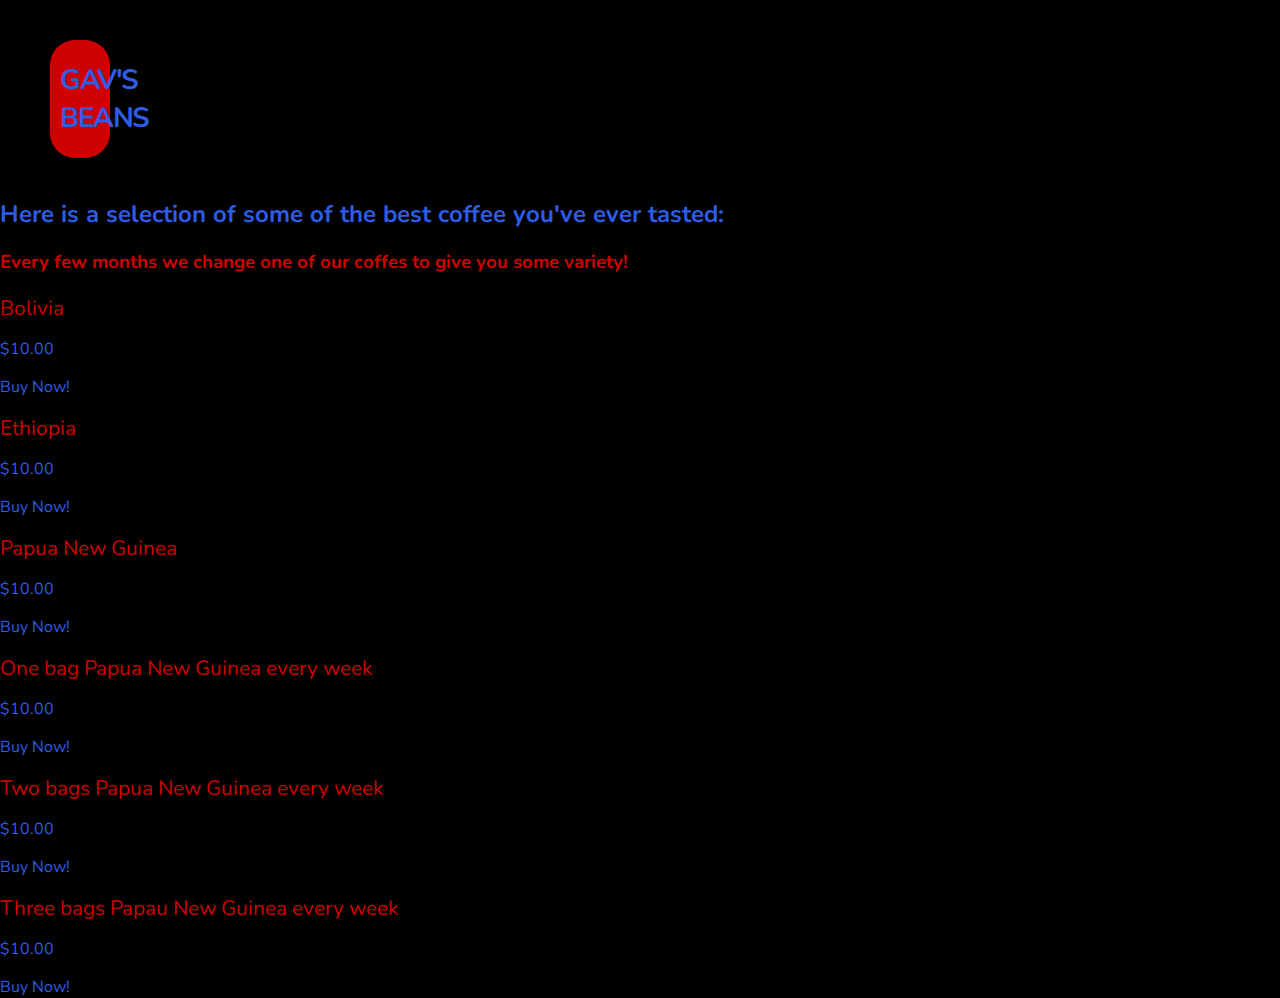
==== browse.html @ b5379d7f "Login and logout stuff" ====
<!DOCKTYPE HTML>

<head>
  <meta http-equiv="Content-Type" content="text/html; charset=utf-8"/>
  <title>Gav's Beans</title>
   <link rel="stylesheet" href="css/normalize.css" type="text/css" media="screen">
   <link rel="stylesheet" href="css/grid.css" type="text/css" media="screen">
   <link href='http://fonts.googleapis.com/css?family=Nunito' rel='stylesheet' type='text/css'>
   <link rel="stylesheet" href="css/style.css" type="text/css" media="screen">
</head>

<body>
<a href="main.html">
  <div id="logoh1" class="btn">
	<h1>Gav's Beans</h1>
</a>
</div> 

<h2><div class="blue">Here is a selection of some of the best coffee you've ever tasted:</div></h2>

<h3><div class="red">Every few months we change one of our coffes to give you some variety!</div></h3>

<!--Add the full name for all the below-->
<p><div class="fred red">Bolivia</div></p><div class="blue"><p>$10.00</p><a href="Buy_Bolivia.html"><div class="blue">Buy Now!</div>

<p><div class="fred red">Ethiopia</div></p><p>$10.00</p><a href="Buy_Bolivia.html"><div class="blue">Buy Now!</div></a>

<p><div class="fred red">Papua New Guinea</div></p><p><div class="blue">$10.00</div></p><a href="Buy_Bolivia.html"><div class="blue">Buy Now!</div></a>

<p><div class="fred red">One bag Papua New Guinea every week</div></p><p><div class="blue">$10.00</div></p><a href="Buy_Bolivia.html"><div class="blue">Buy Now!</div></a>

<p><div class="fred red">Two bags Papua New Guinea every week</div></p><p><div class="blue">$10.00</div></p><a href="Buy_Bolivia.html"><div class="blue">Buy Now!</div></a>

<p><div class="fred red">Three bags Papau New Guinea every week</div></p><p><div class="blue">$10.00</div></p><a href="Buy_Bolivia.html"><div class="blue">Buy Now!</div></a>

</body>
</html>
---- css/grid.css ----
<head>
  <meta http-equiv="Content-Type" content="text/html; charset=utf-8"/>
  <title>Smells Like Bakin' Cupcake Company</title>
   <link rel="stylesheet" href="css/normalize.css" type="text/css" media="screen">
   <link rel="stylesheet" href="css/grid.css" type="text/css" media="screen">
   <link href='http://fonts.googleapis.com/css?family=Nunito' rel='stylesheet' type='text/css'>
   <link rel="stylesheet" href="css/style.css" type="text/css" media="screen">
  </head>/*
 Width: 1000px
 # Columns : 12 
 Column width: 65px
 Gutter : 20px 

 */
.grid_1 { width: 65px; }
.grid_2 { width: 150px; }
.grid_3 { width: 235px; }
.grid_4 { width: 320px; }
.grid_5 { width: 405px; }
.grid_6 { width: 490px; }
.grid_7 { width: 575px; }
.grid_8 { width: 660px; }
.grid_9 { width: 745px; }
.grid_10 { width: 830px; }
.grid_11 { width: 915px; }
.grid_12 { width: 1000px; }

.grid_1,
.grid_2,
.grid_3,
.grid_4,
.grid_5,
.grid_6,
.grid_7,
.grid_8,
.grid_9,
.grid_10,
.grid_11,
.grid_12 {
	margin: 0 20px 10px 0;
	float: left;
	display: block;
}

.alpha{margin-left:0px;}
.omega{margin-right:0px;}

.container{
	width: 1000px; 
	margin: auto;
}



.clear{clear:both;display:block;overflow:hidden;visibility:hidden;width:0;height:0}.clearfix:after{clear:both;content:' ';display:block;font-size:0;line-height:0;visibility:hidden;width:0;height:0}* html .clearfix,*:first-child+html .clearfix{zoom:1}
---- css/style.css ----
body {
	font-family: 'Nunito', sans-serif;
	color: #00B800;
	background: #000000;
}

a {
	color: #2E5CE6;
	text-decoration: none;
}

h1 {
	font-size: 1.750em;
	letter-spacing: -1.5px;
}

h2 {
	font-size: 1.500em;
	color: #2E5CE6;
}

h3 {
	color:#2E5CE6;
}

.btn {
color: #2E5CE6;
background: #CF0000;
padding: 2px 10px;
margin: 40px 1170px;
border-radius: 25px;
text-transform: uppercase;
}

.btn:hover {
	background-color: #009900;
	color: #0000FF;
}

ul.nav {
	list-style: none;
	float: right;
}

ul.nav li {
	float: left;
	margin-left: 20px;
}

ul.nav li a {
	color: #2E5CE6;
}


#intro {
	margin: 50px 0 75px 0px;
}

#new-cupcakes img {
	border: 8px solid #FAF3BC;
	margin: 0 0 20px 0;
}

#featured-cupcake img {
    border: 8px solid #FAF3BC;
}

#copyright {
	border-top: 8px solid #2A0400;
	padding: 10px 0px;
	margin: 10px 0px;
	text-align: center;
}

div.red {
	color: #CF0000;
}

.fred {
	font-size: 1.300em;
}

div.green {
	color: #1F7A1F;
}

div.blue {
	color: #2E5CE6;
}

div.green2 {
	color:#00B800;
}

#coffee img {
    border: 8px solid #00B800;
    margin-left: 60px;
}

#coffee {
	margin-bottom: 50px
}


#about img {
    border: 8px solid #00B800;
}

#about {
	margin-left: 50px
}

#green_coffee img {
	 border: 8px solid #00B800;
}

#green_coffee {
	margin-bottom: 50px;
	margin-left: 60px;
}

#logoh1 {
	margin-left: 50px;
}

#bob {
	margin-left: 425px;
}

.mainp {
	margin-left: 25px;
	padding: 10px 0 10px 15px;
}
.popup {
	window.confirm("sometext");
}
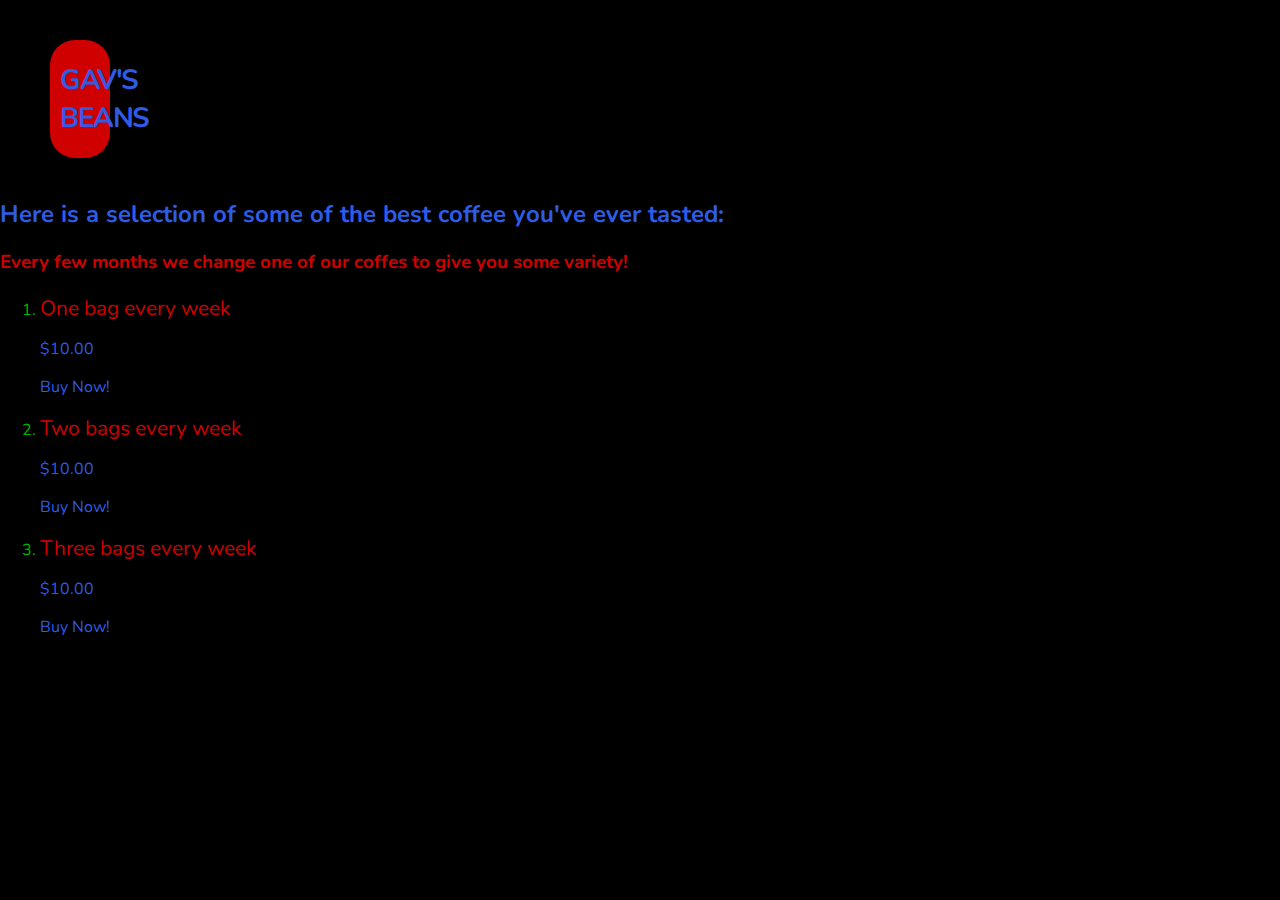
==== commit 604dc436: "Changing Sign up stuff to make more sense." ====
--- a/browse.html
+++ b/browse.html
@@ -21,17 +21,14 @@
 <h3><div class="red">Every few months we change one of our coffes to give you some variety!</div></h3>
 
 <!--Add the full name for all the below-->
-<p><div class="fred red">Bolivia</div></p><div class="blue"><p>$10.00</p><a href="Buy_Bolivia.html"><div class="blue">Buy Now!</div>
+<ol>
+<li><p><div class="fred red">One bag every week</div></p><p><div class="blue">$10.00</div></p><a href="Buy_Bolivia.html"><div class="blue">Buy Now!</div></a></li>
 
-<p><div class="fred red">Ethiopia</div></p><p>$10.00</p><a href="Buy_Bolivia.html"><div class="blue">Buy Now!</div></a>
+<li><p><div class="fred red">Two bags every week</div></p><p><div class="blue">$10.00</div></p><a href="Buy_Bolivia.html"><div class="blue">Buy Now!</div></a></li>
 
-<p><div class="fred red">Papua New Guinea</div></p><p><div class="blue">$10.00</div></p><a href="Buy_Bolivia.html"><div class="blue">Buy Now!</div></a>
+<li><p><div class="fred red">Three bags every week</div></p><p><div class="blue">$10.00</div></p><a href="Buy_Bolivia.html"><div class="blue">Buy Now!</div></a></li>
 
-<p><div class="fred red">One bag Papua New Guinea every week</div></p><p><div class="blue">$10.00</div></p><a href="Buy_Bolivia.html"><div class="blue">Buy Now!</div></a>
-
-<p><div class="fred red">Two bags Papua New Guinea every week</div></p><p><div class="blue">$10.00</div></p><a href="Buy_Bolivia.html"><div class="blue">Buy Now!</div></a>
-
-<p><div class="fred red">Three bags Papau New Guinea every week</div></p><p><div class="blue">$10.00</div></p><a href="Buy_Bolivia.html"><div class="blue">Buy Now!</div></a>
+</ol>
 
 </body>
 </html>
--- a/css/style.css
+++ b/css/style.css
@@ -21,6 +21,10 @@
 
 h3 {
 	color:#2E5CE6;
+}
+
+label {
+	font-size: 1.5em;
 }
 
 .btn {
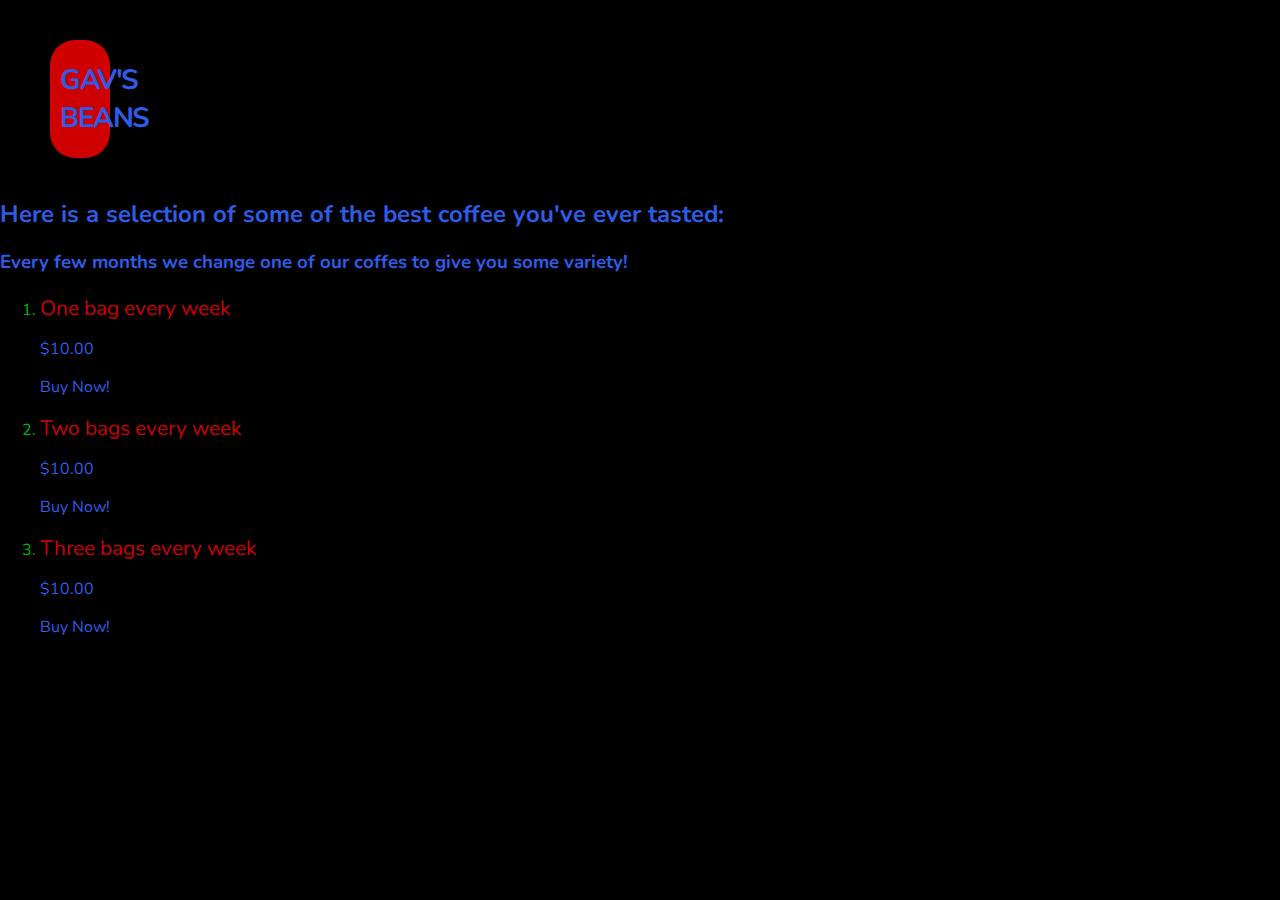
==== commit bff11c37: "Randoms" ====
--- a/browse.html
+++ b/browse.html
@@ -18,15 +18,14 @@
 
 <h2><div class="blue">Here is a selection of some of the best coffee you've ever tasted:</div></h2>
 
-<h3><div class="red">Every few months we change one of our coffes to give you some variety!</div></h3>
+<h3><div class="blue">Every few months we change one of our coffes to give you some variety!</div></h3>
 
-<!--Add the full name for all the below-->
 <ol>
-<li><p><div class="fred red">One bag every week</div></p><p><div class="blue">$10.00</div></p><a href="Buy_Bolivia.html"><div class="blue">Buy Now!</div></a></li>
+<li><p><div class="fred red">One bag every week</div></p><p><div class="blue">$10.00</div></p><a href="buy_coffee.html"><div class="blue">Buy Now!</div></a></li>
 
-<li><p><div class="fred red">Two bags every week</div></p><p><div class="blue">$10.00</div></p><a href="Buy_Bolivia.html"><div class="blue">Buy Now!</div></a></li>
+<li><p><div class="fred red">Two bags every week</div></p><p><div class="blue">$10.00</div></p><a href="buy_coffee.html"><div class="blue">Buy Now!</div></a></li>
 
-<li><p><div class="fred red">Three bags every week</div></p><p><div class="blue">$10.00</div></p><a href="Buy_Bolivia.html"><div class="blue">Buy Now!</div></a></li>
+<li><p><div class="fred red">Three bags every week</div></p><p><div class="blue">$10.00</div></p><a href="buy_coffee.html"><div class="blue">Buy Now!</div></a></li>
 
 </ol>
 
--- a/css/style.css
+++ b/css/style.css
@@ -27,6 +27,10 @@
 	font-size: 1.5em;
 }
 
+div.make_account {
+	color: #2E5CE6;
+}
+
 .btn {
 color: #2E5CE6;
 background: #CF0000;
@@ -44,6 +48,12 @@
 ul.nav {
 	list-style: none;
 	float: right;
+	border: dotted 5px;
+	border-color: #FF0000;
+	padding: 5px 5px 0 0;
+	border-width: 5px;
+	border-radius: 15px;
+	margin-right: 10px;
 }
 
 ul.nav li {
@@ -138,5 +148,6 @@
 .popup {
 	window.confirm("sometext");
 }
-
-
+div.account_h1 {
+	text-decoration: underline;
+}
